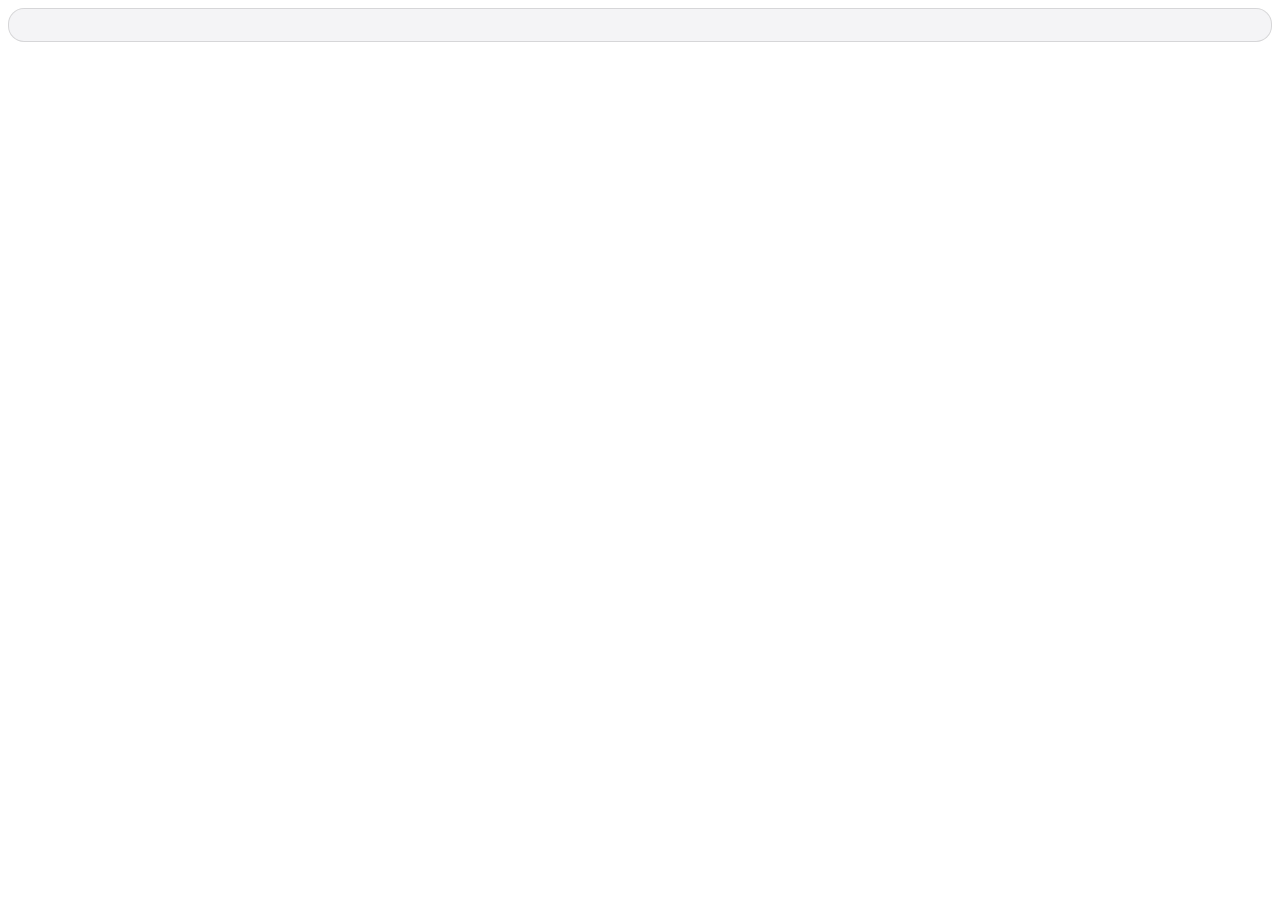
==== app/ui/cheatsheet.html @ e645521e "Port all deck features to the Tauri app Brings the cross-platform app to parity with the Swift menu " ====
<!doctype html>
<html><head><meta charset="utf-8"><title>ConsoleDeck Cheat Sheet</title><link rel="stylesheet" href="style.css">
<style>
  html, body { background: transparent; padding: 0; overflow: hidden; }
  .panel { margin: 8px; padding: 16px 18px; border-radius: 16px; background: color-mix(in srgb, var(--bg) 92%, transparent);
    backdrop-filter: blur(20px); -webkit-backdrop-filter: blur(20px); border: 1px solid var(--line); }
  h1 { font-size: 15px; margin: 0 0 12px; text-align: center; }
  .cell { width: 130px; height: 76px; padding: 8px; border-radius: 10px; background: var(--key); font-size: 13px; overflow: hidden; }
  .cell b { font-size: 11px; color: var(--muted); display: block; }
  .cell div { white-space: nowrap; overflow: hidden; text-overflow: ellipsis; }
</style></head>
<body><div id="root" class="panel"></div>
<script src="common.js"></script>
<script>
live((s) => {
  const app = s.frontApp?.id;
  const cell = (n) => el("div", { class: "cell" }, el("b", {}, `${n}`),
    GESTURES.map(([g, title]) => {
      const label = shortLabel(actionFor(s.config, n, g, app));
      return (g === "press" || label !== "–") && el("div", {}, (g === "press" ? "" : title.split(" ")[0] + ": ") + label);
    }));
  document.getElementById("root").replaceChildren(
    el("h1", {}, s.profileName),
    el("div", { class: "grid" }, LAYOUT.map((row) => el("div", { class: "row" }, row.map(cell)))),
  );
});
</script></body></html>
---- app/ui/style.css ----
:root {
  --bg: #f4f4f6; --fg: #1d1d1f; --muted: #6e6e73; --key: rgba(120,120,128,.15); --accent: #0a84ff;
  --accent-soft: rgba(10,132,255,.55); --ok: rgba(52,199,89,.35); --warn: #c46a00; --field: #fff; --line: rgba(0,0,0,.12);
  color-scheme: light dark;
}
@media (prefers-color-scheme: dark) {
  :root { --bg: #1e1e20; --fg: #f2f2f7; --muted: #98989f; --key: rgba(120,120,128,.28); --field: #2c2c2e; --line: rgba(255,255,255,.14); --warn: #ff9f0a; }
}
* { box-sizing: border-box; }
body { margin: 0; padding: 20px; font: 13px/1.4 -apple-system, "Segoe UI", system-ui, sans-serif; background: var(--bg); color: var(--fg); user-select: none; }
.grid { display: flex; flex-direction: column; gap: 8px; align-items: center; }
.row { display: flex; gap: 8px; }
.key { width: 74px; height: 54px; border: 0; border-radius: 8px; background: var(--key); color: inherit; font: inherit;
  display: flex; flex-direction: column; align-items: center; justify-content: center; padding: 2px 4px; }
.key b { font-size: 15px; }
.key span { font-size: 11px; max-width: 100%; overflow: hidden; text-overflow: ellipsis; white-space: nowrap; color: var(--muted); }
.key.on { background: var(--accent-soft); } .key.done { background: var(--ok); } .key.own span { color: var(--fg); }
button.key:not(:disabled) { cursor: pointer; }
.muted { color: var(--muted); } .small { font-size: 11px; } .warn { color: var(--warn); } .center { text-align: center; }
.bar { display: flex; gap: 6px; align-items: center; } .bar > .grow { flex: 1; }
select, input, textarea, .btn { font: inherit; color: inherit; background: var(--field); border: 1px solid var(--line); border-radius: 6px; padding: 5px 8px; }
textarea { width: 100%; resize: vertical; } input[type=text], input[type=password] { width: 100%; }
.btn { cursor: pointer; } .btn.primary { background: var(--accent); color: #fff; border-color: transparent; }
.btn:disabled { opacity: .5; cursor: default; }
.seg { display: flex; border: 1px solid var(--line); border-radius: 7px; overflow: hidden; }
.seg button { flex: 1; border: 0; background: transparent; color: inherit; font: inherit; padding: 5px; cursor: pointer; }
.seg button.on { background: var(--accent); color: #fff; }
hr { border: 0; border-top: 1px solid var(--line); margin: 16px 0; }
.field { display: grid; grid-template-columns: 90px 1fr; gap: 8px; align-items: center; margin-bottom: 10px; }
.field > label { text-align: right; color: var(--muted); }
.stack > * + * { margin-top: 14px; }
.menu { position: absolute; background: var(--field); border: 1px solid var(--line); border-radius: 8px; padding: 4px; z-index: 9;
  box-shadow: 0 6px 24px rgba(0,0,0,.2); max-height: 300px; overflow: auto; min-width: 180px; }
.menu button { display: block; width: 100%; text-align: left; border: 0; background: none; color: inherit; font: inherit; padding: 5px 10px; border-radius: 5px; cursor: pointer; }
.menu button:hover { background: var(--accent); color: #fff; }
.menu hr { margin: 4px 0; }
.bar > input, .bar > select, .bar > textarea { flex: 1; min-width: 0; width: auto; }
.field > div { min-width: 0; }
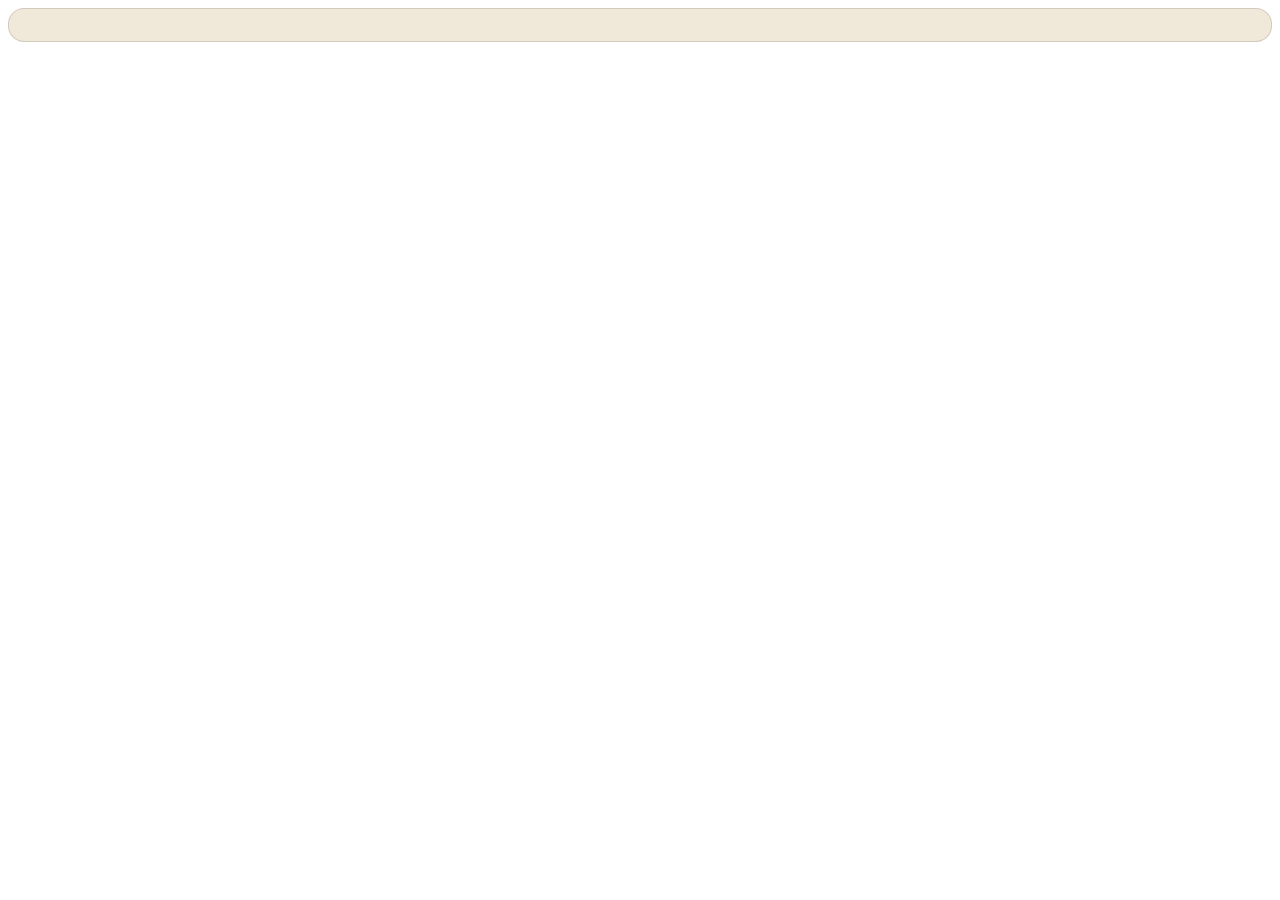
==== commit 275e7dcb: "Phone shows live button text; Preview Phone window; Zen restyle A button whose press action has a li" ====
--- a/app/ui/cheatsheet.html
+++ b/app/ui/cheatsheet.html
@@ -4,8 +4,8 @@
   html, body { background: transparent; padding: 0; overflow: hidden; }
   .panel { margin: 8px; padding: 16px 18px; border-radius: 16px; background: color-mix(in srgb, var(--bg) 92%, transparent);
     backdrop-filter: blur(20px); -webkit-backdrop-filter: blur(20px); border: 1px solid var(--line); }
-  h1 { font-size: 15px; margin: 0 0 12px; text-align: center; }
-  .cell { width: 130px; height: 76px; padding: 8px; border-radius: 10px; background: var(--key); font-size: 13px; overflow: hidden; }
+  h1 { font: 600 16px var(--font-serif); margin: 0 0 12px; text-align: center; }
+  .cell { width: 130px; height: 76px; padding: 8px; border-radius: 12px; background: var(--key); border: 1px solid var(--line); box-shadow: 0 1px 3px rgba(33,31,27,.10); font-size: 13px; overflow: hidden; }
   .cell b { font-size: 11px; color: var(--muted); display: block; }
   .cell div { white-space: nowrap; overflow: hidden; text-overflow: ellipsis; }
 </style></head>
@@ -16,11 +16,11 @@
   const app = s.frontApp?.id;
   const cell = (n) => el("div", { class: "cell" }, el("b", {}, `${n}`),
     GESTURES.map(([g, title]) => {
-      const label = shortLabel(actionFor(s.config, n, g, app));
+      const label = shortLabel(actionFor(s.config, n, g, app, s.page));
       return (g === "press" || label !== "–") && el("div", {}, (g === "press" ? "" : title.split(" ")[0] + ": ") + label);
     }));
   document.getElementById("root").replaceChildren(
-    el("h1", {}, s.profileName),
+    el("h1", {}, s.profileName + (s.pageCount > 1 ? ` · Page ${s.page}` : "")),
     el("div", { class: "grid" }, LAYOUT.map((row) => el("div", { class: "row" }, row.map(cell)))),
   );
 });
--- a/app/ui/style.css
+++ b/app/ui/style.css
@@ -1,16 +1,22 @@
+@import url("https://fonts.googleapis.com/css2?family=Shippori+Mincho:wght@600&family=Zen+Kaku+Gothic+New:wght@400;500;700&display=swap");
 :root {
-  --bg: #f4f4f6; --fg: #1d1d1f; --muted: #6e6e73; --key: rgba(120,120,128,.15); --accent: #0a84ff;
-  --accent-soft: rgba(10,132,255,.55); --ok: rgba(52,199,89,.35); --warn: #c46a00; --field: #fff; --line: rgba(0,0,0,.12);
+  /* Zen tokens (Panna Cotta design): washi paper light, sumi ink dark, vermilion accent, matcha "done" */
+  --bg: #EFE7D6; --fg: #211F1B; --muted: #6f675a; --key: #F6F1E8; --accent: #C8472E;
+  --accent-soft: rgba(200,71,46,.45); --ok: rgba(110,127,75,.35); --warn: #a8641a; --field: #FBF7EE; --line: rgba(33,31,27,.14);
+  --font: "Zen Kaku Gothic New", -apple-system, "Segoe UI", system-ui, sans-serif;
+  --font-serif: "Shippori Mincho", "Hiragino Mincho ProN", serif;
   color-scheme: light dark;
 }
 @media (prefers-color-scheme: dark) {
-  :root { --bg: #1e1e20; --fg: #f2f2f7; --muted: #98989f; --key: rgba(120,120,128,.28); --field: #2c2c2e; --line: rgba(255,255,255,.14); --warn: #ff9f0a; }
+  :root { --bg: #15161a; --fg: #ece7dc; --muted: #9b9484; --key: #1d1f24; --field: #23262c; --line: rgba(255,255,255,.10);
+    --ok: rgba(120,138,86,.4); --warn: #e0a24a; }
+  .seg { background: rgba(0,0,0,.28) !important; }
 }
 * { box-sizing: border-box; }
-body { margin: 0; padding: 20px; font: 13px/1.4 -apple-system, "Segoe UI", system-ui, sans-serif; background: var(--bg); color: var(--fg); user-select: none; }
+body { margin: 0; padding: 20px; font: 13px/1.4 var(--font); background: var(--bg); color: var(--fg); user-select: none; }
 .grid { display: flex; flex-direction: column; gap: 8px; align-items: center; }
 .row { display: flex; gap: 8px; }
-.key { width: 74px; height: 54px; border: 0; border-radius: 8px; background: var(--key); color: inherit; font: inherit;
+.key { width: 74px; height: 54px; border: 1px solid var(--line); border-radius: 12px; background: var(--key); box-shadow: 0 1px 3px rgba(33,31,27,.10); color: inherit; font: inherit;
   display: flex; flex-direction: column; align-items: center; justify-content: center; padding: 2px 4px; }
 .key b { font-size: 15px; }
 .key span { font-size: 11px; max-width: 100%; overflow: hidden; text-overflow: ellipsis; white-space: nowrap; color: var(--muted); }
@@ -18,13 +24,14 @@
 button.key:not(:disabled) { cursor: pointer; }
 .muted { color: var(--muted); } .small { font-size: 11px; } .warn { color: var(--warn); } .center { text-align: center; }
 .bar { display: flex; gap: 6px; align-items: center; } .bar > .grow { flex: 1; }
-select, input, textarea, .btn { font: inherit; color: inherit; background: var(--field); border: 1px solid var(--line); border-radius: 6px; padding: 5px 8px; }
+select, input, textarea, .btn { font: inherit; color: inherit; background: var(--field); border: 1px solid var(--line); border-radius: 8px; padding: 5px 8px; }
 textarea { width: 100%; resize: vertical; } input[type=text], input[type=password] { width: 100%; }
 .btn { cursor: pointer; } .btn.primary { background: var(--accent); color: #fff; border-color: transparent; }
 .btn:disabled { opacity: .5; cursor: default; }
-.seg { display: flex; border: 1px solid var(--line); border-radius: 7px; overflow: hidden; }
-.seg button { flex: 1; border: 0; background: transparent; color: inherit; font: inherit; padding: 5px; cursor: pointer; }
-.seg button.on { background: var(--accent); color: #fff; }
+/* segmented control, design recipe: recessed track, raised active segment */
+.seg { display: flex; padding: 3px; border: 0.5px solid var(--line); border-radius: 9px; background: rgba(0,0,0,.04); }
+.seg button { flex: 1; border: 0; border-radius: 6px; background: transparent; color: var(--muted); font: inherit; font-weight: 700; padding: 4px 10px; cursor: pointer; }
+.seg button.on { background: var(--field); color: var(--fg); box-shadow: 0 1px 2px rgba(0,0,0,.1); }
 hr { border: 0; border-top: 1px solid var(--line); margin: 16px 0; }
 .field { display: grid; grid-template-columns: 90px 1fr; gap: 8px; align-items: center; margin-bottom: 10px; }
 .field > label { text-align: right; color: var(--muted); }
@@ -36,3 +43,13 @@
 .menu hr { margin: 4px 0; }
 .bar > input, .bar > select, .bar > textarea { flex: 1; min-width: 0; width: auto; }
 .field > div { min-width: 0; }
+.chip { display: inline-flex; align-items: center; gap: 6px; padding: 4px 6px 4px 11px; border-radius: 999px; font-size: 12px; font-weight: 500;
+  background: var(--key); border: 0.5px solid var(--line); white-space: nowrap; }
+.chip.inherited { background: transparent; border: 1px dashed var(--line); color: var(--muted); padding-right: 11px; }
+.chip button { all: unset; cursor: pointer; width: 16px; height: 16px; border-radius: 50%; display: flex; align-items: center; justify-content: center;
+  font-size: 9px; color: var(--muted); background: var(--key); }
+.chip button:hover { color: #fff; background: var(--accent); }
+select.chip-add { border-radius: 999px; border-style: dashed; padding: 4px 10px; }
+input[type=checkbox] { accent-color: var(--accent); }
+.bar > input[type=checkbox] { flex: none; }
+h1, h2, h3 { font-family: var(--font-serif); font-weight: 600; }
